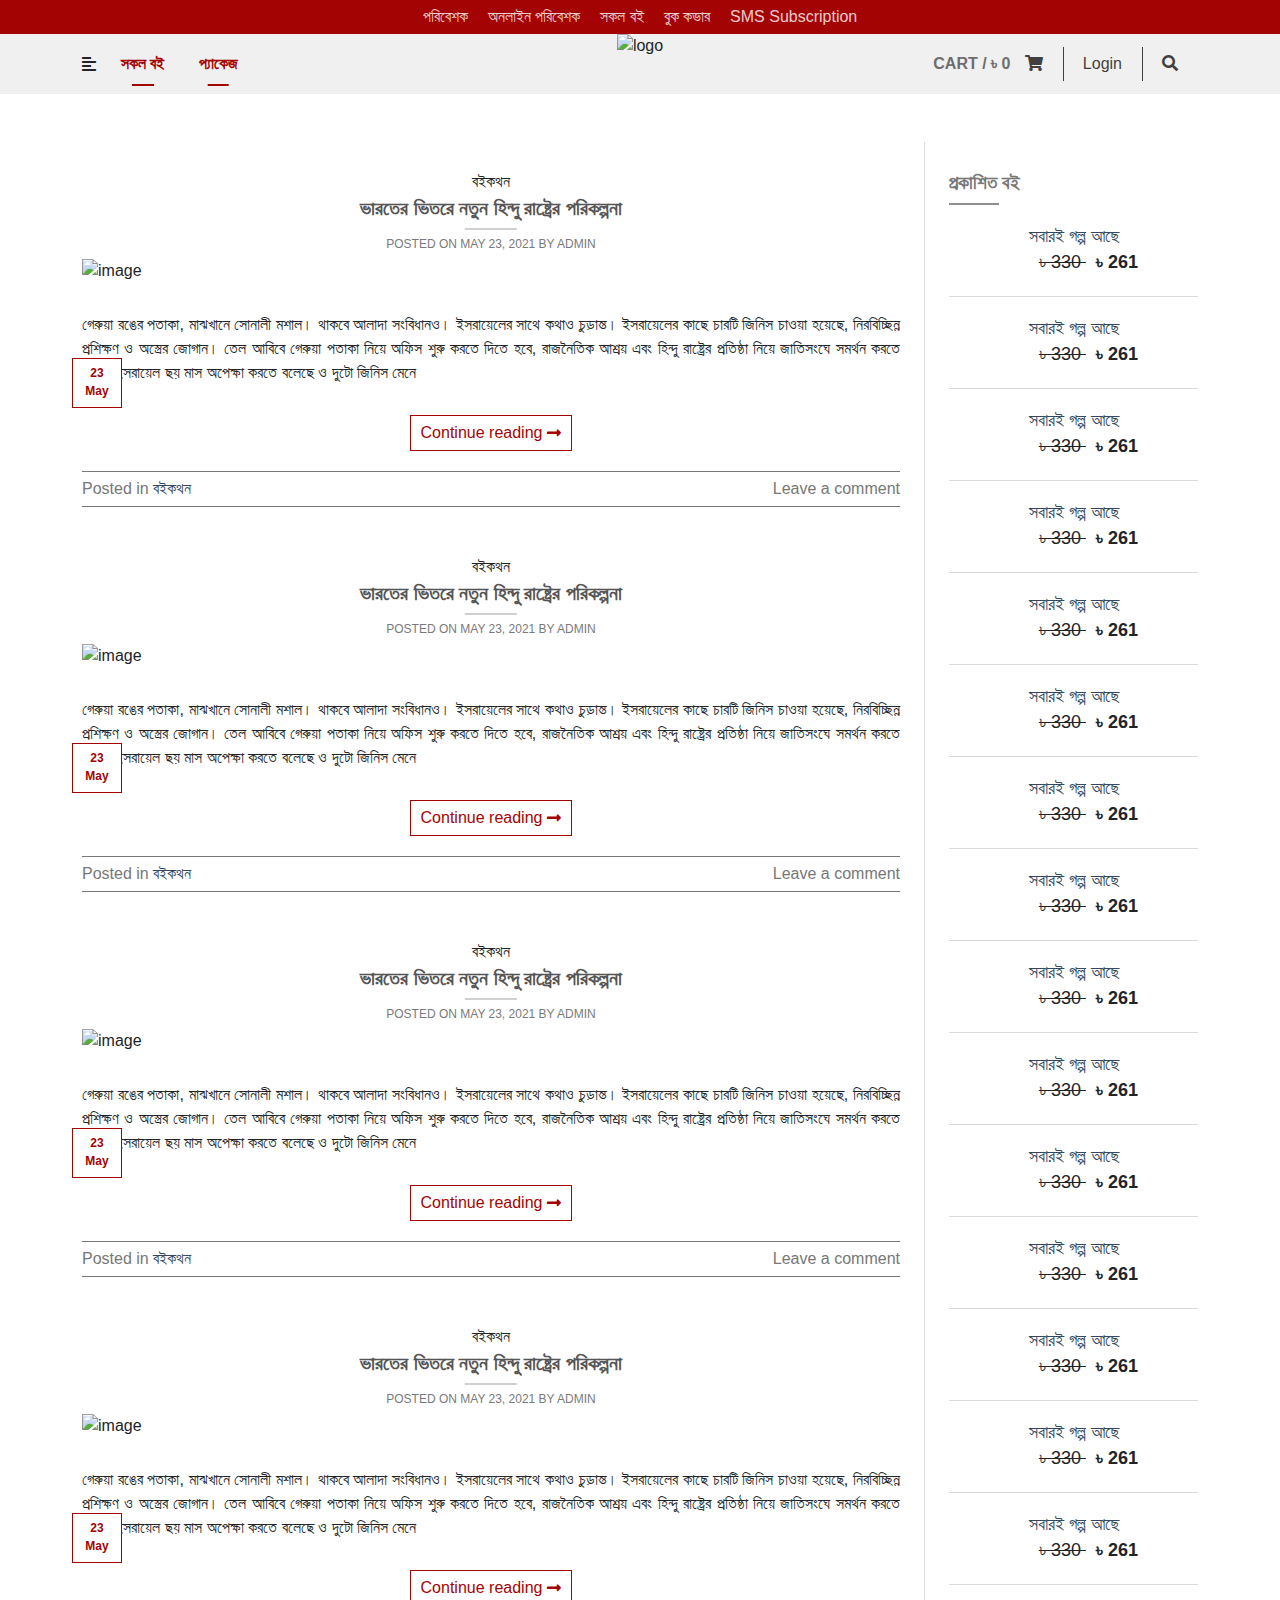
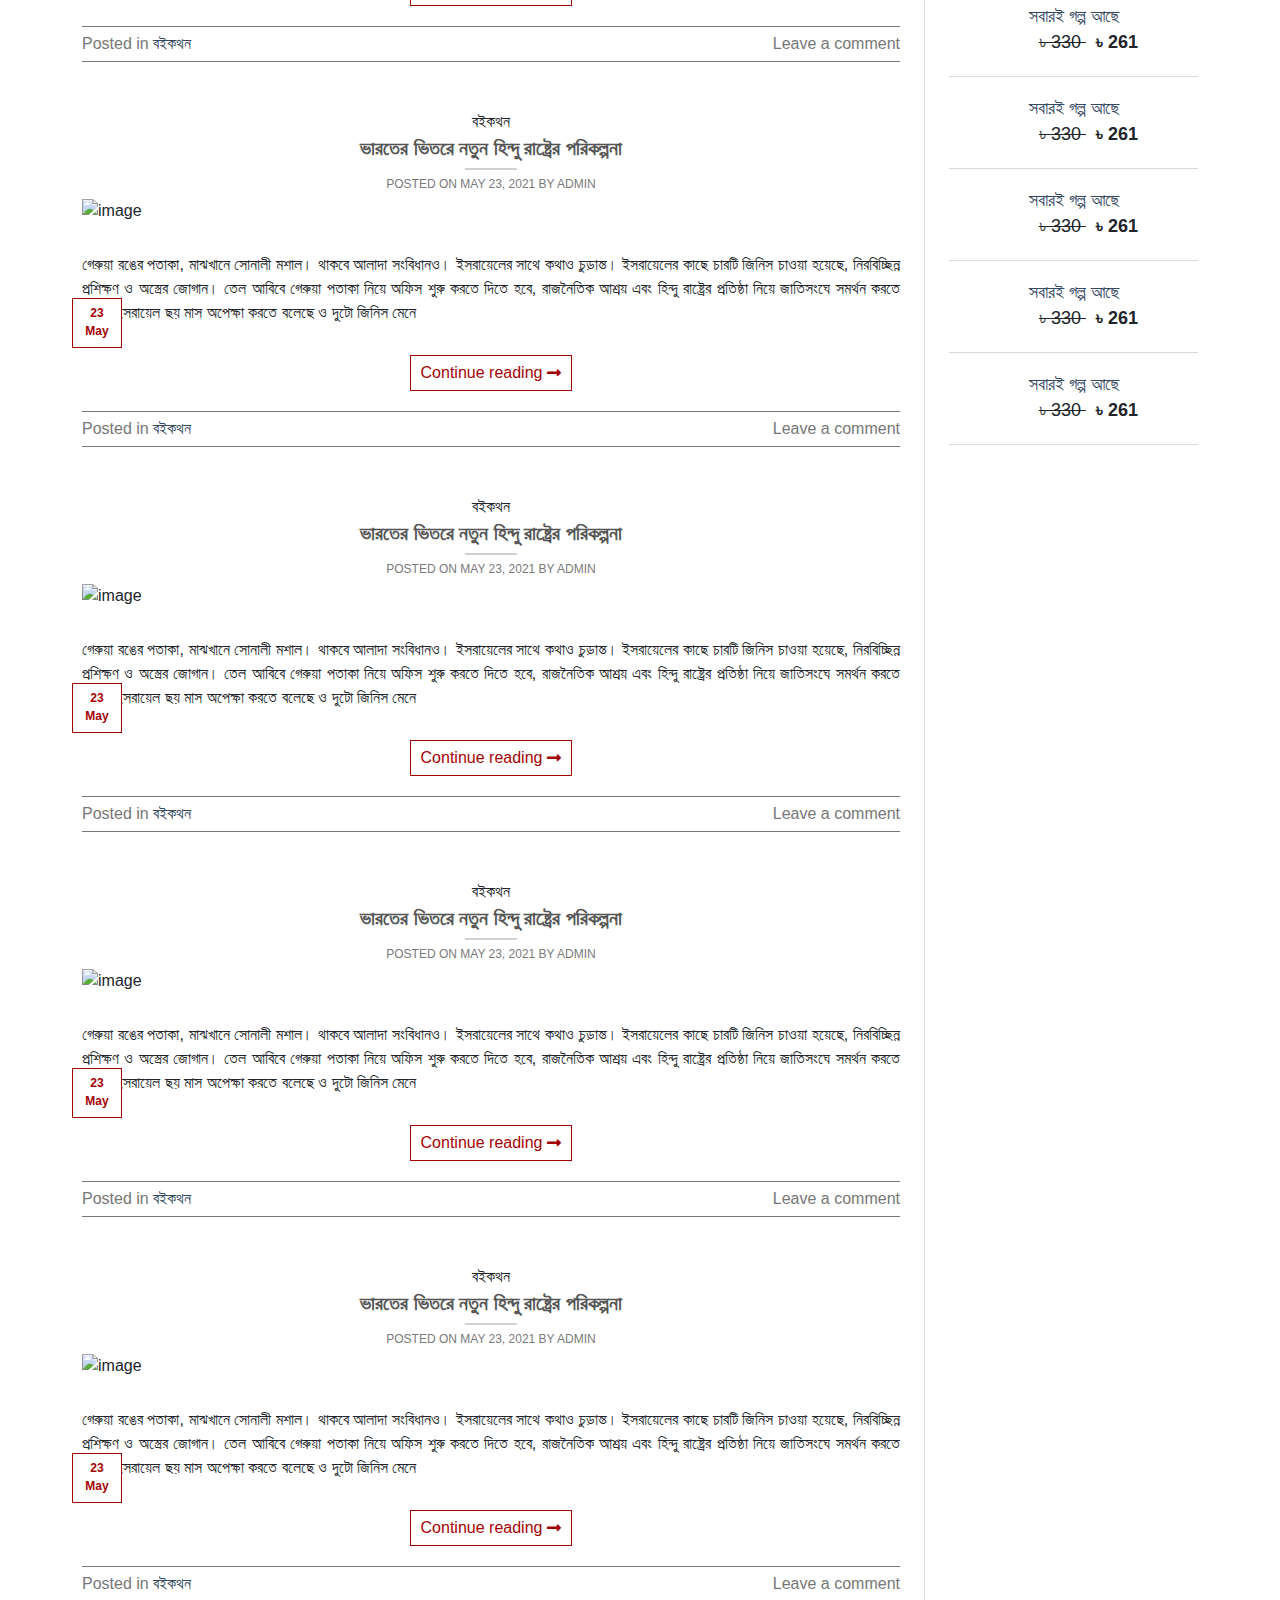
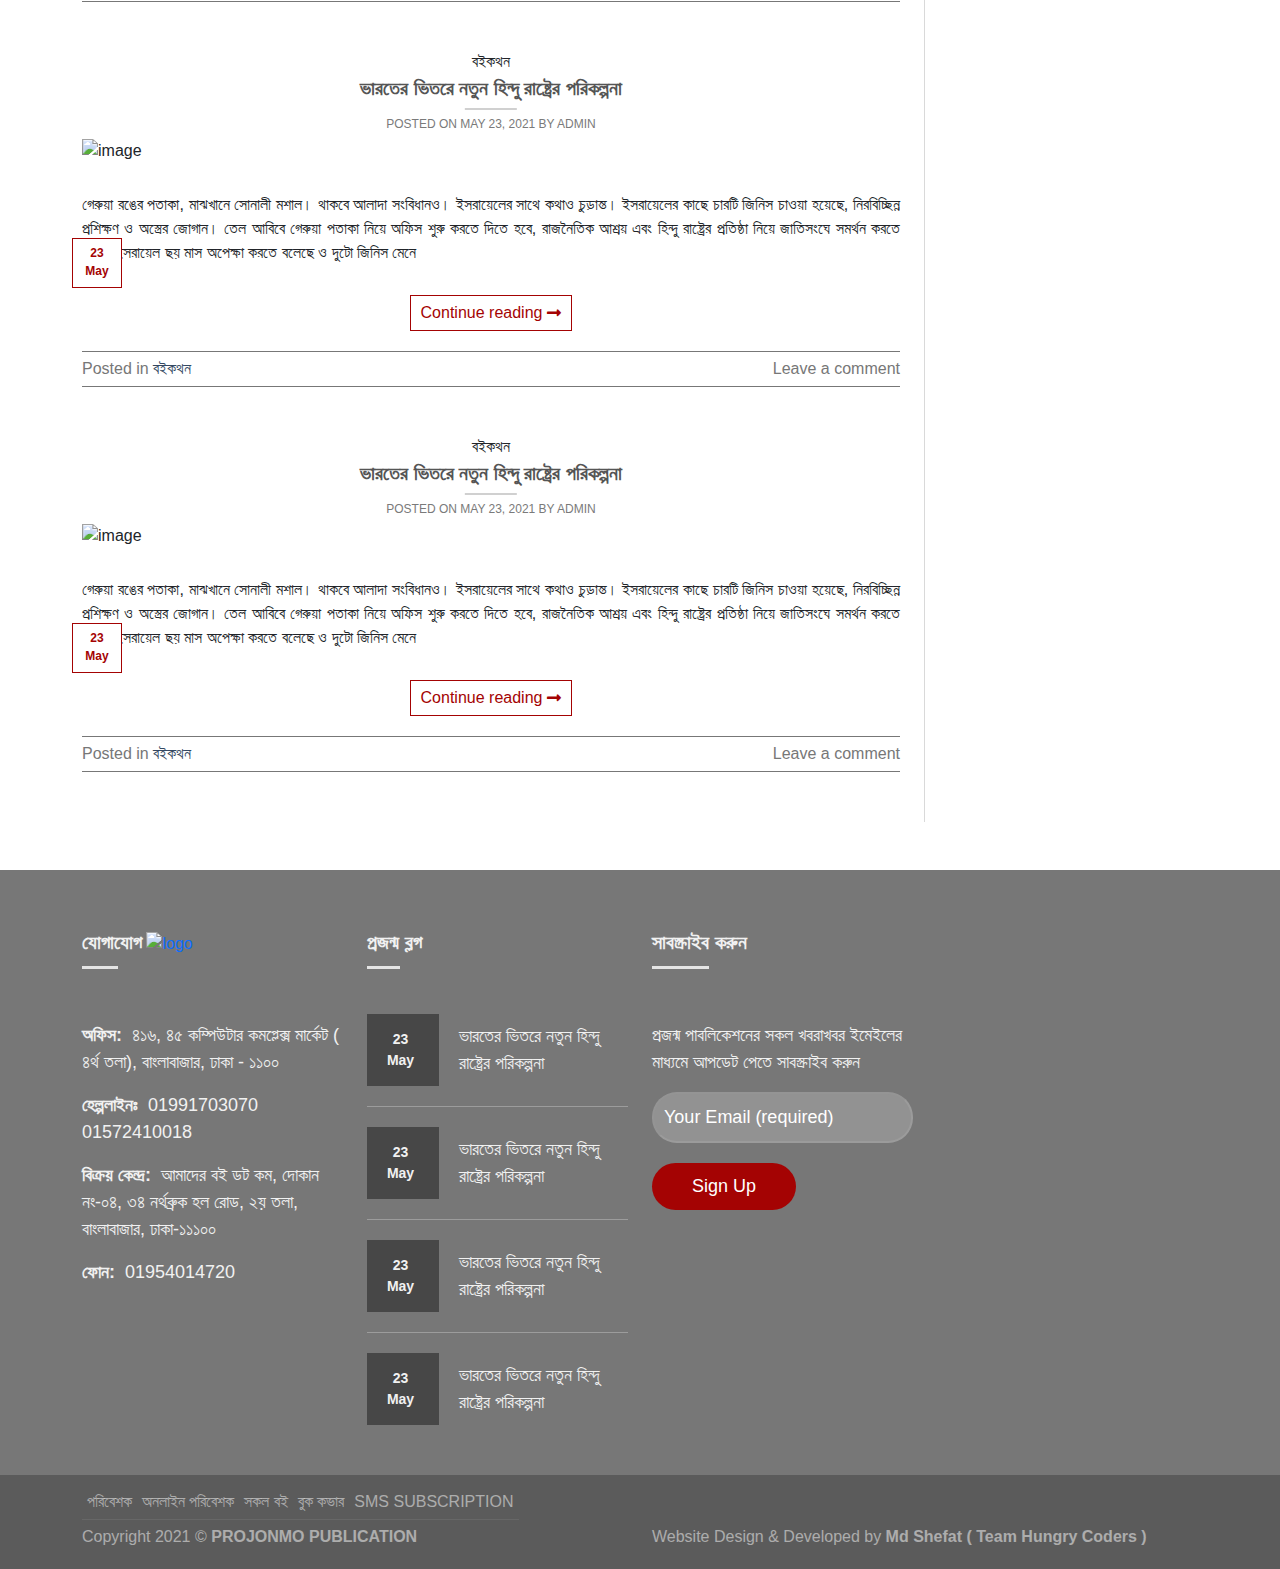
==== blog_list.html @ dba1dc28 "blog list page" ====
<!DOCTYPE html>
<html lang="en">

<head>
    <title>Projonmo</title>
    <meta name="viewport" content="width=device-width, initial-scale=1.0">
    <link rel="icon" href="https://www.projonmo.pub/wp-content/uploads/2018/11/favicon.png" sizes="32x32" />
    <link rel="icon" href="https://www.projonmo.pub/wp-content/uploads/2018/11/favicon.png" sizes="192x192" />
    <link rel="apple-touch-icon" href="https://www.projonmo.pub/wp-content/uploads/2018/11/favicon.png" />

    <meta charset="UTF-8">
    <meta name="robots" content="index, follow">

    <meta http-equiv="cache-control" content="no-cache">
    <meta http-equiv="expires" content="5000000">
    <!-- <meta http-equiv="refresh" content="5"> -->

    <meta name="keywords" content="Projonmo, ecommerce">
    <meta name="description" content="you learn every things about html">
    <meta name="author" content="mr abdul kuddus">
    <meta name="copyrigth" content="www.mysite.com">
    <meta name="revisit" content="5 days">

    <meta property="og:title" content="Projonmo" />
    <meta property="og:site_name" content="Projonmo" />
    <meta property="og:description" content="" />
    <meta property="og:type" content="article" />
    <meta property="og:url" content="http://" />
    <meta property="og:image" content="http://" />
    <meta property="og:image:width" content="600" />
    <meta property="og:image:height" content="315" />

    <meta name="twitter:title" content="">
    <meta name="twitter:description" content="">
    <meta name="twitter:image" content="http://">
    <meta name="twitter:card" content="summary_large_image">

    <link rel="stylesheet" href="css/bootstrap/bootstrap.min.css">
    <link rel="stylesheet" href="css/fontawesome-free-5.15.3-web/css/all.min.css">
    <link rel="stylesheet" href="css/style.css">
</head>

<body>
    <div id="ecommerce">
        <header>
            <div class="container">
                <ul class="header_menu_list">
                    <li><a href="#">পরিবেশক</a></li>
                    <li><a href="#">অনলাইন পরিবেশক</a></li>
                    <li><a href="#">সকল বই</a></li>
                    <li><a href="#">বুক কভার</a></li>
                    <li><a href="#">SMS Subscription</a></li>
                </ul>
            </div>
        </header>

        <nav>
            <div class="container">
                <div class="row">
                    <div class="col-md-4">
                        <div class="side_nav" id="side_nav">
                            <div class="overlay"></div>
                            <div class="side_nav_body">
                                <form action="#">
                                    <input placeholder="search" type="text">
                                    <button><i class="fas fa-search"></i></button>
                                </form>
                                <ul>
                                    <li>
                                        <a href="#">হোম</a>
                                    </li>
                                    <li>
                                        <a href="#">সকল বই</a>
                                    </li>
                                    <li>
                                        <a href="#">প্রজন্ম ব্লগ</a>
                                    </li>
                                </ul>
                            </div>
                        </div>
                        <div class="left">
                            <i class="fas fa-align-left triger_btn"></i>
                            <ul>
                                <li>
                                    <a href="#">সকল বই</a>
                                    <a href="#">প্যাকেজ</a>
                                </li>
                            </ul>
                        </div>
                    </div>
                    <div class="col-md-4">
                        <div class="mid">
                            <img src="https://www.projonmo.pub/wp-content/uploads/2019/08/Projonmo-Login.png"
                                alt="logo">
                        </div>
                    </div>
                    <div class="col-md-4">
                        <div class="right">
                            <ul>
                                <li>
                                    <a href="#">
                                        <span>CART / ৳ 0</span>
                                        <i class="fas fa-shopping-cart"></i>
                                    </a>
                                </li>
                                <li><a href="#">Login</a></li>
                                <li><a href="#"><i class="fas fa-search"></i></a></li>
                            </ul>
                        </div>
                    </div>
                </div>
            </div>
        </nav>

        <section class="py-5">
            <div class="container">
                <div class="row">
                    <div class="col-lg-9 pe-lg-4" style="border-right: 1px solid rgba(119, 119, 119, 0.281);">
                        <div class="blog_list_body" v-for="item in 10" :key="item">
                            <h6>বইকথন</h6>
                            <h5>
                                ভারতের ভিতরে নতুন হিন্দু রাষ্ট্রের পরিকল্পনা
                            </h5>
                            <p class="date">POSTED ON MAY 23, 2021 BY ADMIN</p>
                            <div class="img">
                                <span class="date">
                                    <span>23</span>
                                    <span>May</span>
                                </span>
                                <img src="https://www.projonmo.pub/wp-content/uploads/2021/05/hindu-rastro.jpg"
                                    alt="image">
                            </div>
                            <p class="description">
                                গেরুয়া রঙের পতাকা, মাঝখানে সোনালী মশাল। থাকবে আলাদা সংবিধানও। ইসরায়েলের সাথে কথাও
                                চুড়ান্ত। ইসরায়েলের কাছে চারটি জিনিস চাওয়া হয়েছে, নিরবিচ্ছিন্ন প্রশিক্ষণ ও অস্ত্রের
                                জোগান। তেল আবিবে গেরুয়া পতাকা নিয়ে অফিস শুরু করতে দিতে হবে, রাজনৈতিক আশ্রয় এবং হিন্দু
                                রাষ্ট্রের প্রতিষ্ঠা নিয়ে জাতিসংঘে সমর্থন করতে হবে। ইসরায়েল ছয় মাস অপেক্ষা করতে বলেছে ও
                                দুটো জিনিস মেনে
                            </p>
                            <a href="#" class="readmore">Continue reading <i class="fas fa-long-arrow-alt-right"></i></a>
                            <ul class="bottom_link">
                                <li><a href="#">Posted in <span>বইকথন</span></a></li>
                                <li><a href="#">Leave a comment</a></li>
                            </ul>
                        </div>
                    </div>
                    <div class="col-lg-3 ps-lg-4">
                        <h3 class="published_book">প্রকাশিত বই</h3>
                        <ul class="recent_view">
                            <li v-for="item in 20" :key="item">
                                <div class="left">
                                    <img src="https://www.projonmo.pub/wp-content/uploads/2020/11/Sobari-Golpo-Ache-for-Sell-247x247.jpg" alt="">
                                </div>
                                <div class="right">
                                   <a href="#"><h3>সবারই গল্প আছে</h3></a> 
                                    <span class="price">
                                        <del>৳ 330 </del>
                                        <span>৳ 261</span>
                                    </span>
                                </div>
                            </li>
                        </ul>
                    </div>
                </div>
            </div>
        </section>

        <footer>
            <div class="container">
                <div class="row">
                    <div class="col-md-3">
                        <h3>যোগাযোগ</h3>
                        <a href="#" class="footer_logo">
                            <img src="https://www.projonmo.pub/wp-content/uploads/2019/08/Projonmo-Login-1.png"
                                alt="logo">
                        </a>
                        <ul>
                            <li>
                                <span>অফিস:</span> ৪১৬, ৪৫ কম্পিউটার কমপ্লেক্স মার্কেট ( ৪র্থ তলা), বাংলাবাজার, ঢাকা -
                                ১১০০
                            </li>
                            <li>
                                <span>হেল্পলাইনঃ</span> 01991703070 01572410018
                            </li>
                            <li>
                                <span>বিক্রয় কেন্দ্র:</span> আমাদের বই ডট কম, দোকান নং-০৪, ৩৪ নর্থব্রুক হল রোড, ২য় তলা,
                                বাংলাবাজার, ঢাকা-১১১০০
                            </li>
                            <li>
                                <span>ফোন:</span> 01954014720
                            </li>
                        </ul>
                    </div>
                    <div class="col-md-3">
                        <h3>প্রজন্ম ব্লগ</h3>
                        <ul class="mid_part">
                            <li v-for="item in 4" :key="item">
                                <div class="left">
                                    <img src="https://www.projonmo.pub/wp-content/uploads/2021/05/hindu-rastro-280x280.jpg"
                                        alt="">
                                    <span class="date">
                                        <span>23</span>
                                        <span>May</span>
                                    </span>
                                </div>
                                <a href="#">
                                    ভারতের ভিতরে নতুন হিন্দু রাষ্ট্রের পরিকল্পনা
                                </a>
                            </li>
                        </ul>
                    </div>
                    <div class="col-md-3">
                        <h3>সাবস্ক্রাইব করুন</h3>
                        <ul class="right">
                            <li>
                                প্রজন্ম পাবলিকেশনের সকল খবরাখবর ইমেইলের মাধ্যমে আপডেট পেতে সাবস্ক্রাইব করুন
                            </li>
                            <li>
                                <form action="#">
                                    <input type="text" placeholder="Your Email (required) ">
                                    <button class="custom_btn2">Sign Up</button>
                                </form>
                            </li>
                        </ul>
                    </div>
                </div>
            </div>
        </footer>
        <section class="lower_footer">
            <div class="container">
                <ul class="top_ul">
                    <li><a href="#">পরিবেশক</a></li>
                    <li><a href="#">অনলাইন পরিবেশক</a></li>
                    <li><a href="#">সকল বই</a></li>
                    <li><a href="#">বুক কভার</a></li>
                    <li><a href="#">SMS SUBSCRIPTION</a></li>
                </ul>
                <div class="row">
                    <div class="col-md-6">
                        <p>
                            Copyright 2021 © <span>PROJONMO PUBLICATION</span>
                        </p>
                    </div>
                    <div class="col-md-6">
                        <p>
                            Website Design & Developed by <span>Md Shefat ( Team Hungry Coders )</span>
                        </p>
                    </div>
                </div>
            </div>
        </section>

    </div>

    <script src="js/jquery.js"></script>
    <script src="js/bootstrap/bootstrap.min.js"></script>
    <script src="js/vue.js"></script>
    <!-- <script src="https://cdn.jsdelivr.net/npm/vue@2.6.8/dist/vue.js"></script> -->
    <script src="js/custom.js"></script>
</body>

</html>
---- css/style.css ----
@font-face {
  font-family: 'Hind Siliguri';
  font-style: normal;
  font-weight: 400;
  font-display: swap;
  src: url(https://fonts.gstatic.com/s/hindsiliguri/v7/ijwTs5juQtsyLLR5jN4cxBEoTI7ax9k0.woff2) format('woff2');
  unicode-range: U+0964-0965, U+0981-09FB, U+200C-200D, U+20B9, U+25CC;
}
/* latin-ext */
@font-face {
  font-family: 'Hind Siliguri';
  font-style: normal;
  font-weight: 400;
  font-display: swap;
  src: url(https://fonts.gstatic.com/s/hindsiliguri/v7/ijwTs5juQtsyLLR5jN4cxBEoTJLax9k0.woff2) format('woff2');
  unicode-range: U+0100-024F, U+0259, U+1E00-1EFF, U+2020, U+20A0-20AB, U+20AD-20CF, U+2113, U+2C60-2C7F, U+A720-A7FF;
}
/* latin */
@font-face {
  font-family: 'Hind Siliguri';
  font-style: normal;
  font-weight: 400;
  font-display: swap;
  src: url(https://fonts.gstatic.com/s/hindsiliguri/v7/ijwTs5juQtsyLLR5jN4cxBEoTJzaxw.woff2) format('woff2');
  unicode-range: U+0000-00FF, U+0131, U+0152-0153, U+02BB-02BC, U+02C6, U+02DA, U+02DC, U+2000-206F, U+2074, U+20AC, U+2122, U+2191, U+2193, U+2212, U+2215, U+FEFF, U+FFFD;
}
:root {
  --brand: #a40303;
  --brand2: #860101;
  --off_white: rgba(255, 255, 255, 0.8);
  --white: white;
  --white2: #f1f1f1;
  --tr: all linear 0.3s;
  --black: #433f40;
}
ul {
  padding: 0;
  margin: 0;
}
ul li {
  list-style-type: none;
}
a {
  text-decoration: none;
  display: inline-block;
}
body,
a,
p,
h1,
h2,
h3,
h4,
h5,
div,
h6 {
  font-family: 'Hind Siliguri', sans-serif;
  transition: var(--tr);
  margin: 0;
  padding: 0;
}
input:focus {
  outline: 0;
}
header {
  background: var(--brand);
}
.header_menu_list {
  display: inline-flex;
  justify-content: center;
  width: 100%;
}
.header_menu_list li a {
  color: var(--off_white);
  padding: 5px 10px;
}
.header_menu_list li a:hover {
  color: var(--white);
}
nav {
  background: #f0f0f0;
}
nav .left {
  display: inline-flex;
  height: 100%;
  align-content: center;
  align-items: center;
}
nav .left .triger_btn {
  cursor: pointer;
}
nav .left ul {
  margin-left: 10px;
}
nav .left ul li a {
  color: var(--brand);
  font-weight: 600;
  padding: 10px 15px;
  position: relative;
}
nav .left ul li a::after {
  position: absolute;
  content: '';
  width: 30%;
  left: 50%;
  bottom: 0;
  transform: translateX(-50%);
  background: var(--brand);
  height: 2px;
  transition: var(--tr);
}
nav .left ul li a:hover {
  color: #161616;
}
nav .left ul li a:hover::after {
  width: 60%;
  background: #161616;
}
nav .mid {
  display: flex;
  justify-content: center;
  align-items: center;
  align-content: center;
  height: 100%;
}
nav .mid img {
  height: 60px;
}
nav .right {
  text-align: right;
  height: 100%;
}
nav .right ul {
  display: inline-flex;
  height: 100%;
  justify-content: flex-end;
  align-items: center;
}
nav .right ul li {
  height: fit-content;
  position: relative;
}
nav .right ul li::after {
  content: '';
  height: 100%;
  width: 1px;
  background: var(--black);
  left: 0;
  top: 50%;
  transform: translateY(-50%);
  position: absolute;
}
nav .right ul li:first-child::after {
  display: none;
}
nav .right ul li:first-child span {
  font-weight: 600;
  color: #6d6d6d;
  margin-right: 10px;
}
nav .right ul li a {
  color: var(--black);
  padding: 5px 20px;
}
.side_nav {
  position: fixed;
  left: -300px;
  height: 100vh;
  top: 0;
  width: 150%;
  opacity: 0;
  visibility: hidden;
  z-index: 999;
}
.side_nav .overlay {
  width: 100%;
  position: absolute;
  left: 300px;
  top: 0;
  background: rgba(0, 0, 0, 0.4);
  height: 100%;
}
.side_nav.active {
  left: 0px;
  opacity: 1;
  visibility: visible;
}
.side_nav .side_nav_body {
  width: 300px;
  background: white;
  height: 100vh;
  padding: 20px;
}
.side_nav .side_nav_body form {
  margin-bottom: 30px;
  position: relative;
}
.side_nav .side_nav_body form input {
  width: 100%;
  border-radius: 25px;
  padding: 10px;
  background-color: rgba(0, 0, 0, 0.03);
  border-color: rgba(0, 0, 0, 0.09);
}
.side_nav .side_nav_body form input:focus {
  outline: 0;
}
.side_nav .side_nav_body form button {
  border: 0;
  background: transparent;
  position: absolute;
  top: 50%;
  transform: translateY(-50%);
  right: 15px;
}
.side_nav .side_nav_body ul {
  display: flex;
  flex-direction: column;
}
.side_nav .side_nav_body ul li a {
  color: rgba(102, 102, 102, 0.85);
  font-weight: 600;
  font-size: 16px;
  display: block;
  padding: 10px 5px;
  border-top: 1px solid rgba(102, 102, 102, 0.198);
}
.side_nav .side_nav_body ul li a:hover {
  background: rgba(102, 102, 102, 0.198);
  color: #3b3b3b;
}
.side_nav .side_nav_body ul li ul {
  padding-left: 30px;
  border-left: 1px solid rgba(102, 102, 102, 0.198);
  margin-bottom: 20px;
}
.side_nav .side_nav_body ul li ul li a {
  border: 0;
  padding: 4px 5px;
}
.side_nav h2 {
  font-size: 20px;
  margin-bottom: 20px;
  position: relative;
  display: inline-block;
  padding-bottom: 5px;
}
.side_nav h2::after {
  position: absolute;
  left: 0;
  bottom: 0;
  content: '';
  width: 50%;
  height: 2px;
  background: rgba(102, 102, 102, 0.198);
}
.side_nav .heading_two {
  margin-bottom: 60px;
  margin-top: 30px;
}
.side_nav .slider_output {
  display: flex;
  justify-content: space-between;
}
.side_nav .slider_output input {
  width: 40%;
  margin-top: 15px;
  padding: 5px;
  text-align: center;
  border: 1px solid #acacac;
}
.recent_view li {
  display: flex;
  padding: 20px 0px;
  flex-wrap: wrap;
  border-bottom: 1px solid #94949459;
}
.recent_view li .left {
  width: 70px;
}
.recent_view li .left img {
  width: 100%;
}
.recent_view li .right {
  padding-left: 10px;
  flex: 1;
}
.recent_view li .right a {
  padding: 0;
  width: 100%;
  color: #334862;
}
.recent_view li .right a h3 {
  font-size: 18px;
}
.recent_view li .right a:hover {
  background: unset;
  color: var(--black);
}
.recent_view li .right .price {
  padding-left: 10px;
  font-size: 18px;
}
.recent_view li .right .price span {
  margin-left: 10px;
  font-weight: 600;
}
.filter_trigger {
  color: var(--black);
  padding: 10px 0px;
  font-size: 22px;
}
.side_nav2 .side_nav_body ul li:first-child a {
  border-top: 0;
}
.common-heading {
  padding: 80px 0px;
}
.common-heading h2 {
  text-align: center;
  font-weight: 600;
  font-size: 24px;
  color: var(--brand);
  position: relative;
}
.common-heading h2 span {
  border: 1px solid rgba(129, 129, 129, 0.322);
  padding: 10px 28px;
  width: 18%;
  display: inline-block;
  box-sizing: border-box;
}
.common-heading h2::after {
  content: '';
  width: 41%;
  left: 0;
  height: 1px;
  background: rgba(129, 129, 129, 0.322);
  position: absolute;
  top: 50%;
  transform: translateY(-50%);
}
.common-heading h2::before {
  content: '';
  width: 41%;
  right: 0;
  height: 1px;
  background: rgba(129, 129, 129, 0.322);
  position: absolute;
  top: 50%;
  transform: translateY(-50%);
}
.published_book {
  color: #777;
  font-size: 19px;
  font-weight: 600;
  position: relative;
  padding-bottom: 10px;
  margin-top: 30px;
}
.published_book::after {
  position: absolute;
  content: '';
  height: 2px;
  left: 0;
  width: 20%;
  background: #8f8f8f;
  bottom: 0;
}
.product_body .top {
  position: relative;
}
.product_body .top span {
  position: absolute;
  top: -5px;
  left: -5px;
  background: var(--brand);
  color: white;
  font-size: 14px;
  height: 40px;
  width: 40px;
  text-align: center;
  line-height: 40px;
  border-radius: 50%;
}
.product_body .top img {
  width: 100%;
}
.product_body .bottom {
  text-align: center;
}
.product_body .bottom a h4 {
  color: var(--black);
  font-size: 18px;
  font-weight: 600;
  margin-top: 20px;
}
.product_body .bottom ul {
  display: flex;
  justify-content: center;
  margin: 5px 0px;
}
.product_body .bottom ul li {
  padding: 0px 5px;
}
.custom_btn1 {
  background-color: var(--brand);
  color: white;
  padding: 5px 20px;
}
.custom_btn1:hover {
  background: var(--brand2);
  color: white;
}
.custom_btn2 {
  background-color: var(--brand);
  color: white;
  padding: 10px 40px;
  border: 0;
  border-radius: 25px;
  margin-top: 20px;
}
.custom_btn2:hover {
  background: var(--brand2);
  color: white;
}
#blog {
  padding-bottom: 50px;
}
.blog_body {
  height: 100%;
  display: flex;
  flex-direction: column;
  justify-content: space-between;
}
.blog_body .top {
  position: relative;
}
.blog_body .top span {
  position: absolute;
  top: 20px;
  left: 0;
  background: var(--brand);
  text-align: center;
  width: 70px;
  color: white;
  padding: 5px 0px;
  font-weight: 600;
}
.blog_body .top img {
  width: 100%;
}
.blog_body .bottom {
  display: flex;
  flex-direction: column;
  justify-content: space-between;
  flex: 1;
}
.blog_body .bottom h4 {
  line-height: 1.3;
  margin-top: 0.1em;
  margin-bottom: 0.1em;
  color: #555;
  text-align: center;
  padding: 10px 0px;
  font-size: 20px;
}
.blog_body .bottom p {
  text-align: center;
  color: #777777;
}
.product_info h3 {
  color: #555;
  font-size: 28px;
  font-weight: 600;
}
.product_info .price {
  font-size: 22px;
  margin: 10px 0px;
  display: inline-block;
}
.product_info .price span {
  margin-left: 20px;
}
.product_info .cart_form .cart_amount {
  position: relative;
  display: inline-block;
  height: 40px;
  width: 150px;
}
.product_info .cart_form .cart_amount label {
  border: 1px solid #ddd;
  padding: 5px 8px;
  height: 40px;
  margin: 0;
  position: absolute;
  background-color: #f9f9f9;
  cursor: pointer;
}
.product_info .cart_form .cart_amount label:first-child {
  left: 0;
}
.product_info .cart_form .cart_amount label:last-child {
  right: 0;
}
.product_info .cart_form .cart_amount input {
  width: 150px;
  height: 40px;
  margin: 0;
  text-align: center;
  background-color: #f9f9f9;
  border: 1px solid #ddd;
  padding: 0px 28px;
}
.product_info .bottom_info {
  margin-top: 30px;
}
.product_info .bottom_info li {
  padding: 5px 0px;
}
.product_info .bottom_info li span {
  font-weight: 600;
}
.product_info .social_links {
  display: inline-flex;
  margin-top: 20px;
}
.product_info .social_links li a {
  display: inline-block;
  height: 40px;
  width: 40px;
  text-align: center;
  line-height: 40px;
  border: 1px solid silver;
  color: silver;
  border-radius: 50%;
  margin-right: 5px;
}
.product_info .social_links li a:hover {
  background: silver;
  color: var(--black);
}
.product_review {
  padding-top: 50px;
}
.product_review .nav_btns li .custom_btn2 {
  border: 1px solid var(--brand);
  color: var(--black);
  background: transparent;
  margin: 0px 5px;
}
.product_review .nav_btns li .custom_btn2.active {
  background: var(--brand);
  color: white;
}
.product_review .nav_btns li .custom_btn2:hover {
  background: var(--brand);
  color: white;
}
.product_review p {
  color: var(--black);
  margin: 30px 0px;
}
.blog_list_body {
  display: flex;
  flex-direction: column;
  justify-content: center;
  align-items: center;
  margin: 30px 0px;
}
.blog_list_body h6,
.blog_list_body h5,
.blog_list_body p {
  text-align: center;
}
.blog_list_body h5 {
  color: #555;
  font-weight: 600;
  padding: 5px 0px;
  padding-bottom: 10px;
  display: inline-block;
  position: relative;
}
.blog_list_body h5::after {
  position: absolute;
  content: '';
  height: 2px;
  background-color: rgba(122, 122, 122, 0.356);
  left: 50%;
  bottom: 0;
  width: 20%;
  transform: translateX(-50%);
}
.blog_list_body .date {
  color: #7a7a7a;
  padding: 5px 0px;
  font-size: 12px;
}
.blog_list_body .img {
  position: relative;
  width: 100%;
}
.blog_list_body .img .date {
  position: absolute;
  height: 50px;
  background: white;
  width: 50px;
  text-align: center;
  list-style: 50px;
  color: var(--brand);
  font-weight: 600;
  border: 1px solid var(--brand);
  top: 100px;
  left: -10px;
}
.blog_list_body .img .date span {
  display: block;
}
.blog_list_body .img img {
  width: 100%;
}
.blog_list_body .description {
  text-align: justify;
  margin: 30px 0px;
}
.blog_list_body .readmore {
  display: inline-block;
  color: var(--brand);
  border: 1px solid var(--brand);
  width: fit-content;
  padding: 5px 10px;
  display: flex;
  justify-content: center;
  align-items: center;
}
.blog_list_body .readmore i {
  padding-left: 5px;
}
.blog_list_body .readmore:hover {
  background: var(--brand);
  color: var(--white);
}
.blog_list_body .bottom_link {
  display: flex;
  width: 100%;
  justify-content: space-between;
  border-top: 1px solid #777;
  border-bottom: 1px solid #777;
  padding: 5px 0px;
  margin: 20px 0px;
}
.blog_list_body .bottom_link li a {
  color: #777777;
}
.blog_list_body .bottom_link li a span {
  color: #334862;
}
footer {
  background: #777;
  padding: 50px 0px;
}
footer h3 {
  color: var(--white2);
  font-size: 20px;
  font-weight: 600;
  padding: 10px 0px;
  padding-bottom: 15px;
  margin-bottom: 25px;
  position: relative;
  display: inline-block;
}
footer h3::after {
  position: absolute;
  content: '';
  height: 3px;
  width: 60%;
  background-color: var(--off_white);
  bottom: 0;
  left: 0;
}
footer .footer_logo img {
  height: 42px;
}
footer ul {
  margin-top: 20px;
}
footer ul li {
  color: var(--white2);
  font-size: 18px;
  padding: 8px 0px;
}
footer ul li span {
  font-weight: 600;
  margin-right: 5px;
}
footer .mid_part li {
  display: inline-flex;
  justify-content: space-between;
  align-items: center;
  border-bottom: 1px solid #9c9c9c;
  padding: 20px 0px;
  flex-wrap: wrap;
}
footer .mid_part li:first-child {
  padding-top: 0;
}
footer .mid_part li:last-child {
  border-bottom: 0;
  padding-bottom: 0;
}
footer .mid_part li .left {
  width: 72px;
  height: 72px;
  margin-right: 20px;
  position: relative;
}
footer .mid_part li .left img {
  width: 100%;
}
footer .mid_part li .left .date {
  position: absolute;
  left: 0;
  top: 0;
  height: 100%;
  width: 100%;
  background: rgba(0, 0, 0, 0.4);
  text-align: center;
  display: flex;
  flex-direction: column;
  justify-content: center;
  align-items: center;
}
footer .mid_part li .left .date span {
  display: block;
  font-size: 14px;
}
footer .mid_part li a {
  color: var(--white2);
  flex: 1;
}
footer .right form input {
  background-color: rgba(255, 255, 255, 0.2);
  border-color: rgba(255, 255, 255, 0.09);
  border-radius: 25px;
  padding: 10px;
  width: 100%;
  color: var(--white2);
}
footer .right form input::placeholder {
  color: var(--white);
}
.lower_footer {
  background: #5b5b5b;
  padding-top: 10px;
  padding-bottom: 20px;
}
.lower_footer .top_ul {
  display: inline-flex;
  flex-wrap: wrap;
  border-bottom: 1px solid rgba(255, 255, 255, 0.08);
}
.lower_footer .top_ul li a {
  color: #FFFFFF80;
  padding: 5px;
}
.lower_footer .top_ul li a:hover {
  color: var(--white2);
}
.lower_footer p {
  color: #FFFFFF80;
  padding-top: 5px;
}
.lower_footer p span {
  font-weight: 600;
}
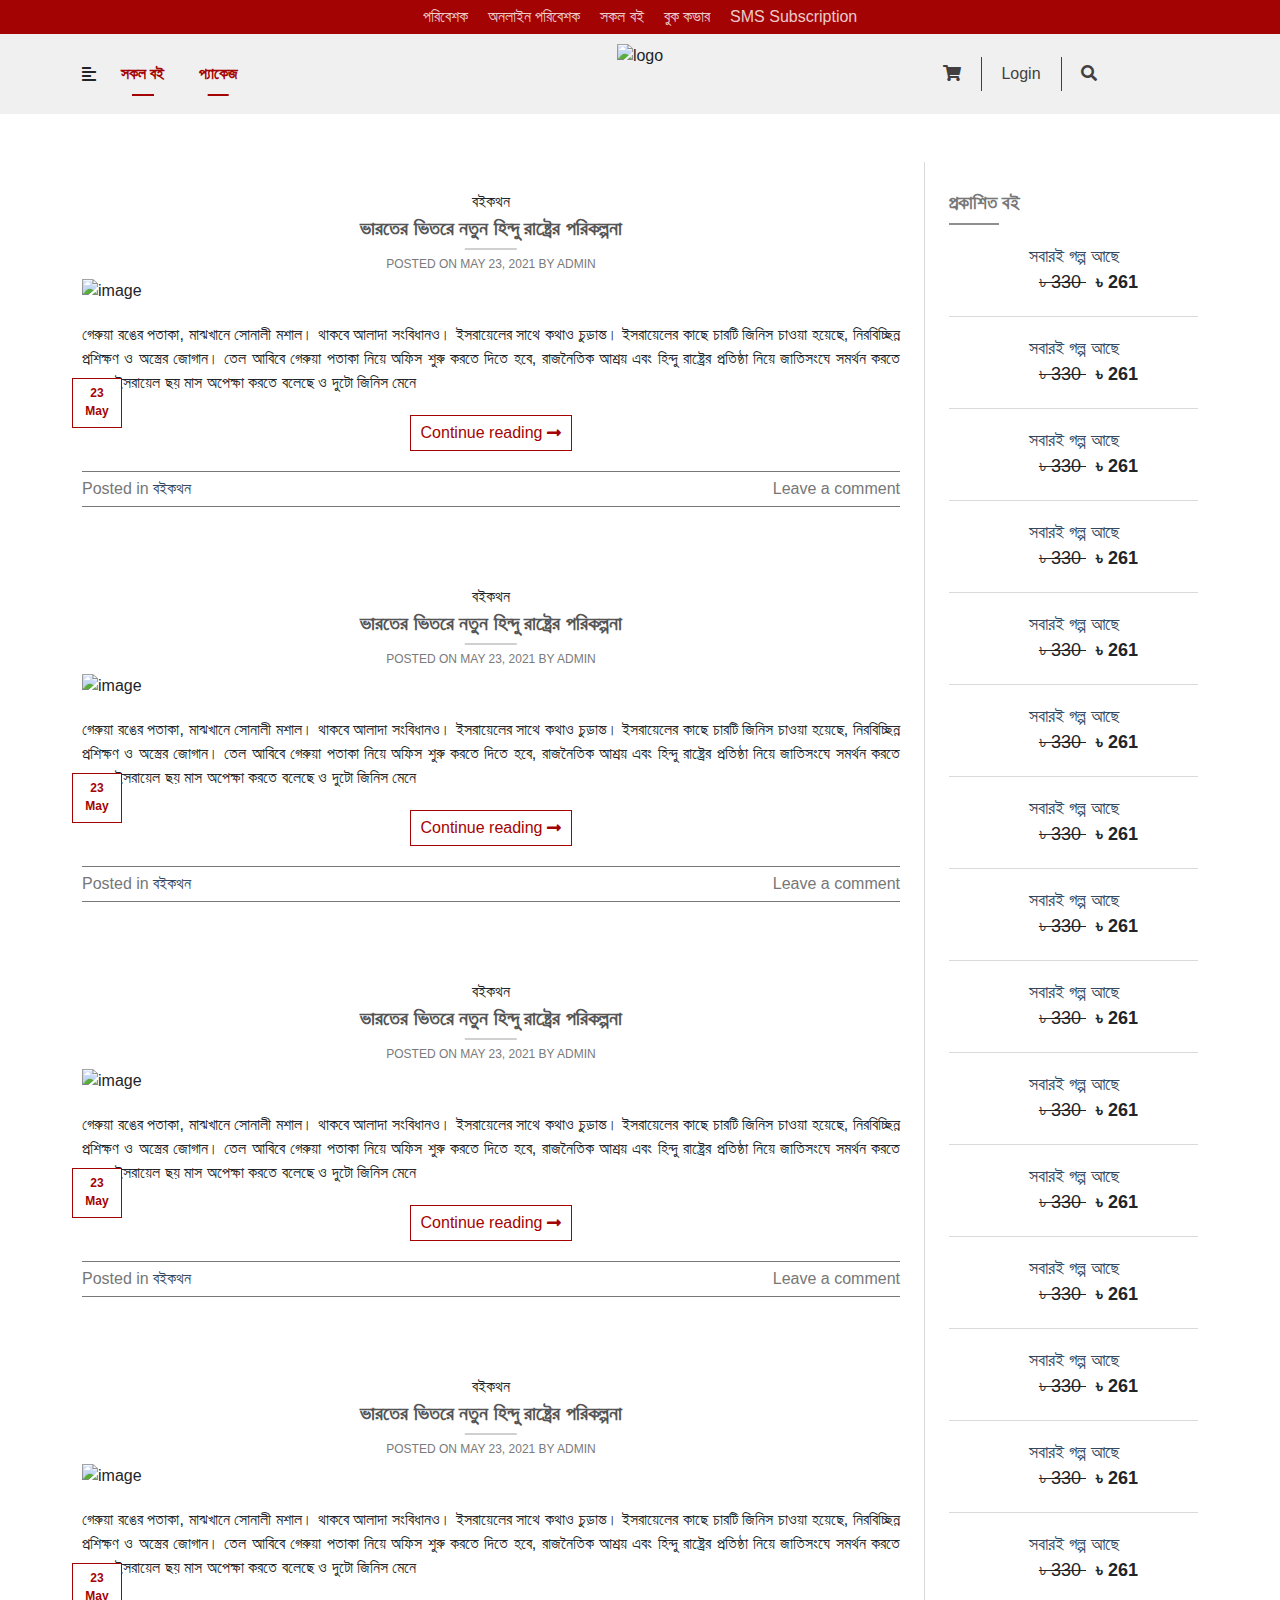
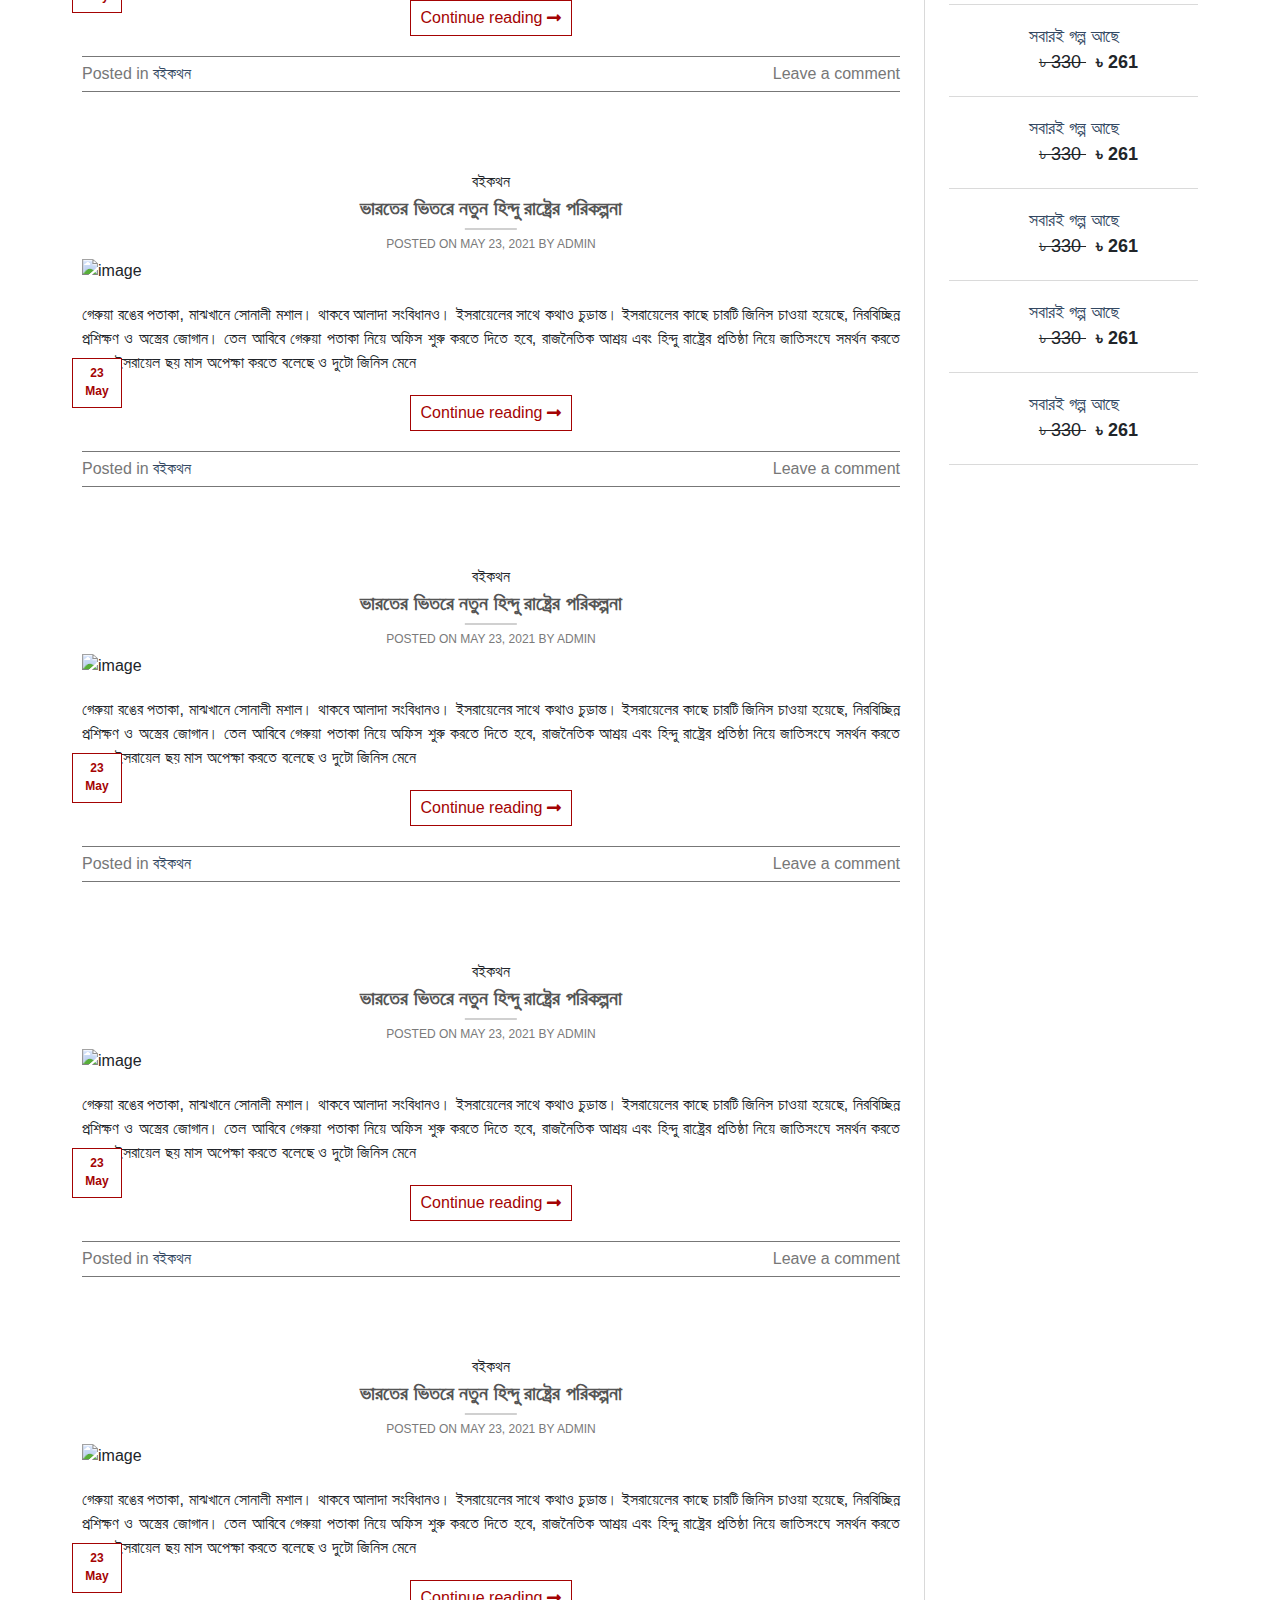
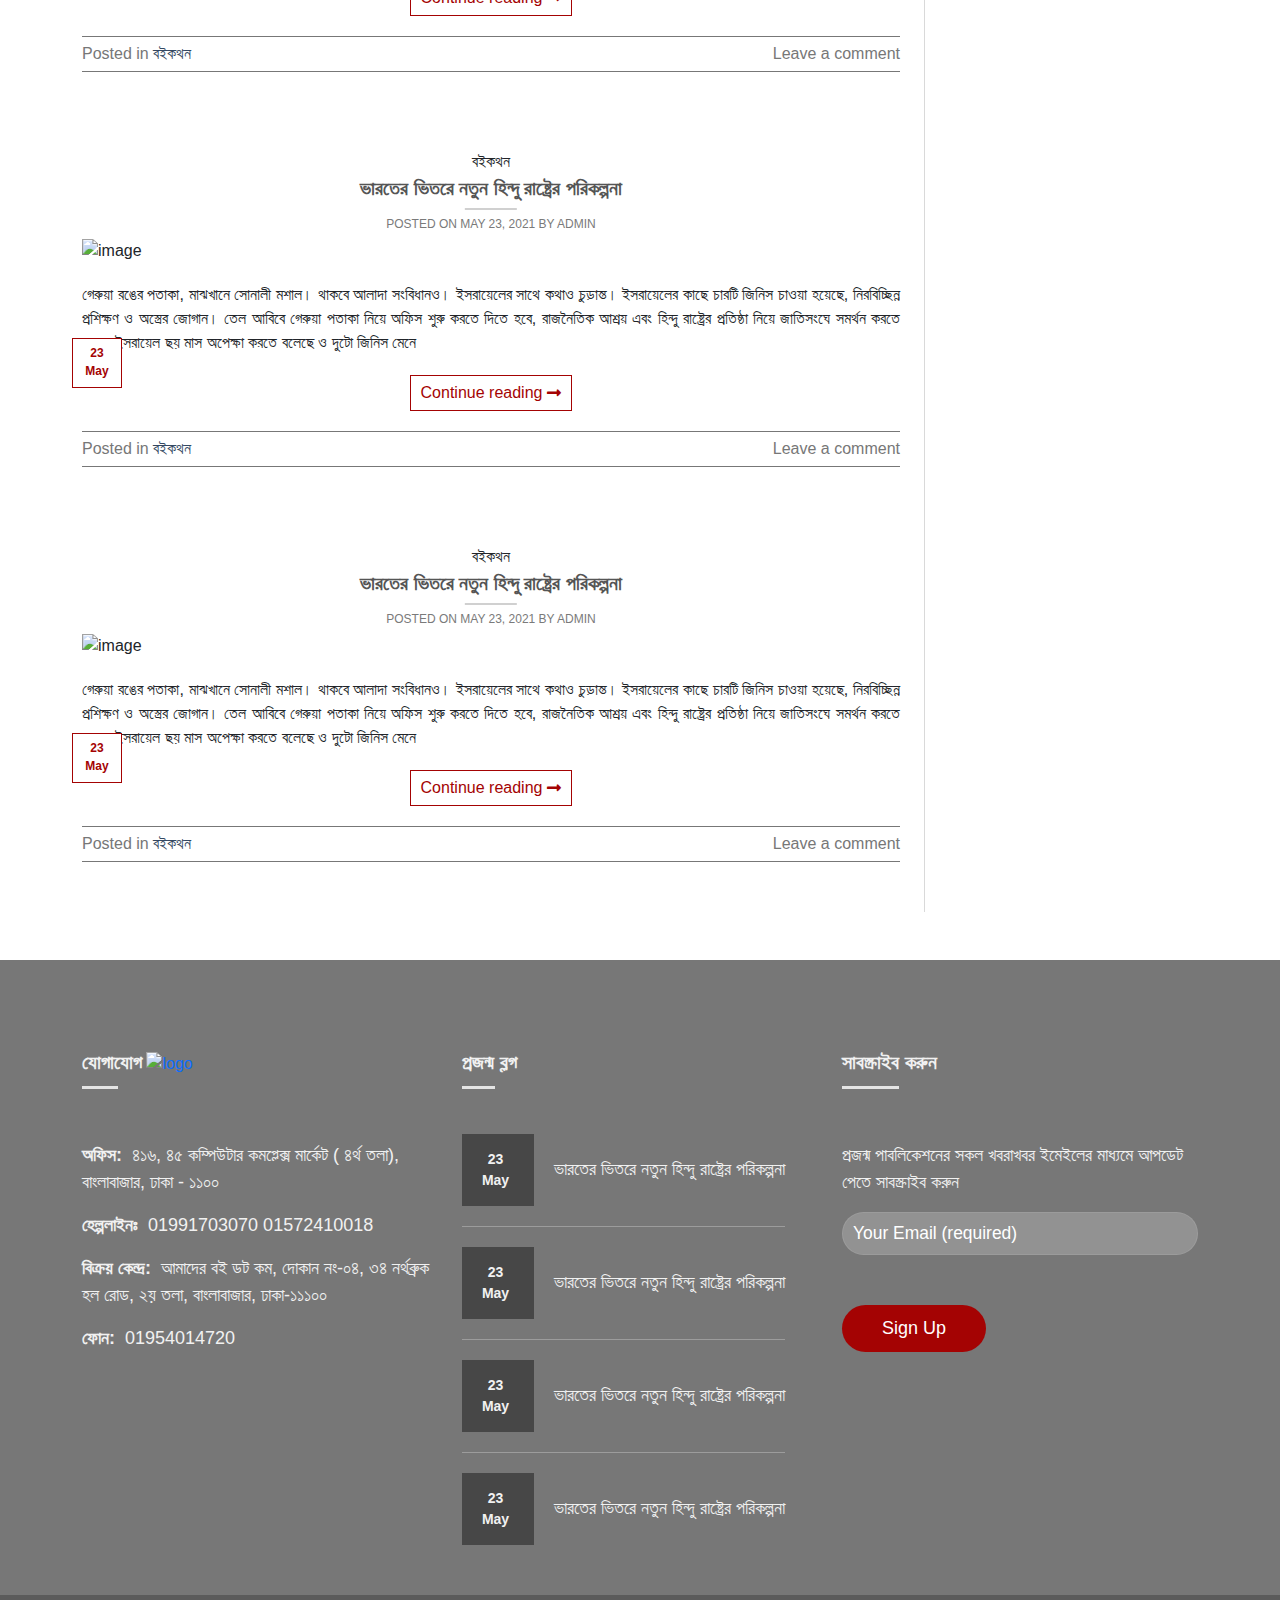
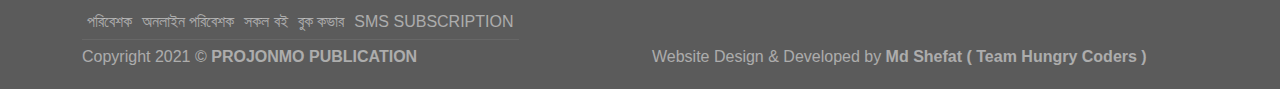
==== commit f66cee92: "responsive done" ====
--- a/blog_list.html
+++ b/blog_list.html
@@ -38,6 +38,7 @@
     <link rel="stylesheet" href="css/bootstrap/bootstrap.min.css">
     <link rel="stylesheet" href="css/fontawesome-free-5.15.3-web/css/all.min.css">
     <link rel="stylesheet" href="css/style.css">
+    <link rel="stylesheet" href="css/responsive.css">
 </head>
 
 <body>
@@ -116,33 +117,38 @@
             <div class="container">
                 <div class="row">
                     <div class="col-lg-9 pe-lg-4" style="border-right: 1px solid rgba(119, 119, 119, 0.281);">
-                        <div class="blog_list_body" v-for="item in 10" :key="item">
-                            <h6>বইকথন</h6>
-                            <h5>
-                                ভারতের ভিতরে নতুন হিন্দু রাষ্ট্রের পরিকল্পনা
-                            </h5>
-                            <p class="date">POSTED ON MAY 23, 2021 BY ADMIN</p>
-                            <div class="img">
-                                <span class="date">
-                                    <span>23</span>
-                                    <span>May</span>
-                                </span>
-                                <img src="https://www.projonmo.pub/wp-content/uploads/2021/05/hindu-rastro.jpg"
-                                    alt="image">
+                        <div class="row">
+                            <div class="col-sm-6 col-md-6 col-lg-12" v-for="item in 10" :key="item">
+                                <div class="blog_list_body" >
+                                    <h6>বইকথন</h6>
+                                    <h5>
+                                        ভারতের ভিতরে নতুন হিন্দু রাষ্ট্রের পরিকল্পনা
+                                    </h5>
+                                    <p class="date">POSTED ON MAY 23, 2021 BY ADMIN</p>
+                                    <div class="img">
+                                        <span class="date">
+                                            <span>23</span>
+                                            <span>May</span>
+                                        </span>
+                                        <img src="https://www.projonmo.pub/wp-content/uploads/2021/05/hindu-rastro.jpg"
+                                            alt="image">
+                                    </div>
+                                    <p class="description">
+                                        গেরুয়া রঙের পতাকা, মাঝখানে সোনালী মশাল। থাকবে আলাদা সংবিধানও। ইসরায়েলের সাথে কথাও
+                                        চুড়ান্ত। ইসরায়েলের কাছে চারটি জিনিস চাওয়া হয়েছে, নিরবিচ্ছিন্ন প্রশিক্ষণ ও অস্ত্রের
+                                        জোগান। তেল আবিবে গেরুয়া পতাকা নিয়ে অফিস শুরু করতে দিতে হবে, রাজনৈতিক আশ্রয় এবং হিন্দু
+                                        রাষ্ট্রের প্রতিষ্ঠা নিয়ে জাতিসংঘে সমর্থন করতে হবে। ইসরায়েল ছয় মাস অপেক্ষা করতে বলেছে ও
+                                        দুটো জিনিস মেনে
+                                    </p>
+                                    <a href="#" class="readmore">Continue reading <i class="fas fa-long-arrow-alt-right"></i></a>
+                                    <ul class="bottom_link">
+                                        <li><a href="#">Posted in <span>বইকথন</span></a></li>
+                                        <li><a href="#">Leave a comment</a></li>
+                                    </ul>
+                                </div>
                             </div>
-                            <p class="description">
-                                গেরুয়া রঙের পতাকা, মাঝখানে সোনালী মশাল। থাকবে আলাদা সংবিধানও। ইসরায়েলের সাথে কথাও
-                                চুড়ান্ত। ইসরায়েলের কাছে চারটি জিনিস চাওয়া হয়েছে, নিরবিচ্ছিন্ন প্রশিক্ষণ ও অস্ত্রের
-                                জোগান। তেল আবিবে গেরুয়া পতাকা নিয়ে অফিস শুরু করতে দিতে হবে, রাজনৈতিক আশ্রয় এবং হিন্দু
-                                রাষ্ট্রের প্রতিষ্ঠা নিয়ে জাতিসংঘে সমর্থন করতে হবে। ইসরায়েল ছয় মাস অপেক্ষা করতে বলেছে ও
-                                দুটো জিনিস মেনে
-                            </p>
-                            <a href="#" class="readmore">Continue reading <i class="fas fa-long-arrow-alt-right"></i></a>
-                            <ul class="bottom_link">
-                                <li><a href="#">Posted in <span>বইকথন</span></a></li>
-                                <li><a href="#">Leave a comment</a></li>
-                            </ul>
-                        </div>
+                        </div>
+                        
                     </div>
                     <div class="col-lg-3 ps-lg-4">
                         <h3 class="published_book">প্রকাশিত বই</h3>
@@ -168,7 +174,7 @@
         <footer>
             <div class="container">
                 <div class="row">
-                    <div class="col-md-3">
+                    <div class="col-lg-4">
                         <h3>যোগাযোগ</h3>
                         <a href="#" class="footer_logo">
                             <img src="https://www.projonmo.pub/wp-content/uploads/2019/08/Projonmo-Login-1.png"
@@ -191,7 +197,7 @@
                             </li>
                         </ul>
                     </div>
-                    <div class="col-md-3">
+                    <div class="col-md-4">
                         <h3>প্রজন্ম ব্লগ</h3>
                         <ul class="mid_part">
                             <li v-for="item in 4" :key="item">
@@ -209,7 +215,7 @@
                             </li>
                         </ul>
                     </div>
-                    <div class="col-md-3">
+                    <div class="col-md-4">
                         <h3>সাবস্ক্রাইব করুন</h3>
                         <ul class="right">
                             <li>
@@ -226,6 +232,7 @@
                 </div>
             </div>
         </footer>
+
         <section class="lower_footer">
             <div class="container">
                 <ul class="top_ul">
--- a/css/style.css
+++ b/css/style.css
@@ -69,6 +69,7 @@
   display: inline-flex;
   justify-content: center;
   width: 100%;
+  flex-wrap: wrap;
 }
 .header_menu_list li a {
   color: var(--off_white);
@@ -466,7 +467,7 @@
   font-size: 20px;
 }
 .blog_body .bottom p {
-  text-align: center;
+  text-align: justify;
   color: #777777;
 }
 .product_info h3 {
@@ -499,9 +500,11 @@
 }
 .product_info .cart_form .cart_amount label:first-child {
   left: 0;
+  top: 0;
 }
 .product_info .cart_form .cart_amount label:last-child {
   right: 0;
+  top: 0;
 }
 .product_info .cart_form .cart_amount input {
   width: 150px;
@@ -521,11 +524,11 @@
 .product_info .bottom_info li span {
   font-weight: 600;
 }
-.product_info .social_links {
+.social_links {
   display: inline-flex;
   margin-top: 20px;
 }
-.product_info .social_links li a {
+.social_links li a {
   display: inline-block;
   height: 40px;
   width: 40px;
@@ -536,7 +539,7 @@
   border-radius: 50%;
   margin-right: 5px;
 }
-.product_info .social_links li a:hover {
+.social_links li a:hover {
   background: silver;
   color: var(--black);
 }
@@ -619,7 +622,7 @@
 .blog_list_body .img img {
   width: 100%;
 }
-.blog_list_body .description {
+.blog_list_body .description p {
   text-align: justify;
   margin: 30px 0px;
 }
@@ -654,6 +657,40 @@
 }
 .blog_list_body .bottom_link li a span {
   color: #334862;
+}
+label {
+  display: block;
+  font-weight: 600;
+}
+input,
+textarea {
+  box-sizing: border-box;
+  border: 1px solid #ddd;
+  padding: 0 0.75em;
+  height: 2.507em;
+  font-size: 0.97em;
+  border-radius: 0;
+  max-width: 100%;
+  width: 100%;
+  vertical-align: middle;
+  background-color: #fff;
+  color: #333;
+  margin-bottom: 30px;
+}
+.comment_body {
+  background-color: rgba(0, 0, 0, 0.05);
+  margin-top: 15px;
+  padding: 15px 25px 0;
+}
+.comment_body h5 {
+  color: #555;
+  font-weight: 600;
+}
+.comment_body p {
+  margin: 20px 0px;
+}
+.comment_body textarea {
+  height: 150px;
 }
 footer {
   background: #777;
--- a/css/responsive.css
+++ b/css/responsive.css
@@ -0,0 +1,128 @@
+@media screen and (max-width: 575.99px) {
+    nav .mid {
+        height: unset;
+        margin: 10px 0px;
+    }
+
+    nav .right ul {
+        margin-bottom: 20px;
+        justify-content: center;
+        display: flex;
+    }
+
+    .common-heading h2 span {
+        width: 100%;
+    }
+
+    .common-heading h2::before,
+    .common-heading h2::after {
+        display: none;
+    }
+
+    .product_body {
+        margin-bottom: 30px;
+    }
+
+    .blog_body {
+        margin-bottom: 30px;
+        display: block;
+    }
+
+    footer h3 {
+        margin-top: 30px;
+    }
+
+    .product_body .bottom a h4 {
+        font-size: 14px;
+    }
+
+    .product_image{
+        margin-bottom: 30px;
+    }
+    .product_info .cart_form .cart_amount label:last-child{
+        top: 0;
+    }
+    .product_review .nav_btns li .custom_btn2{
+        margin-bottom: 20px;
+    }
+
+    .blog_list_body .description{
+        text-align: justify;
+        padding: 20px 0px;
+    }
+}
+
+@media (min-width: 576px) {
+    nav .mid {
+        height: unset;
+        margin: 10px 0px;
+    }
+
+    nav .right ul {
+        margin-bottom: 20px;
+        justify-content: center;
+        display: flex;
+    }
+
+    .common-heading h2 span {
+        width: 100%;
+    }
+
+    .common-heading h2::before,
+    .common-heading h2::after {
+        display: none;
+    }
+
+    .product_body {
+        margin-bottom: 30px;
+    }
+
+    .blog_body {
+        margin-bottom: 30px;
+        display: block;
+    }
+
+    footer h3 {
+        margin-top: 30px;
+    }
+
+    .product_body .bottom a h4 {
+        font-size: 14px;
+    }
+    .blog_list_body .description{
+        text-align: justify;
+        padding: 20px 0px;
+    }
+    .recent_view{
+        display: flex;
+        justify-content: space-between;
+        flex-wrap: wrap;
+    }
+    .recent_view li{
+        width: 48%;
+    }
+    
+}
+
+@media (min-width: 768px) {
+    nav .right ul li:first-child span{
+        display: none;
+    }
+    .recent_view{
+        display: flex;
+        justify-content: space-between;
+        flex-wrap: wrap;
+    }
+    .recent_view li{
+        width: 48%;
+    }
+}
+
+@media (min-width: 992px) {
+    .recent_view li{
+        width: 100%;
+    }
+}
+
+
+@media (min-width: 1400px) {}